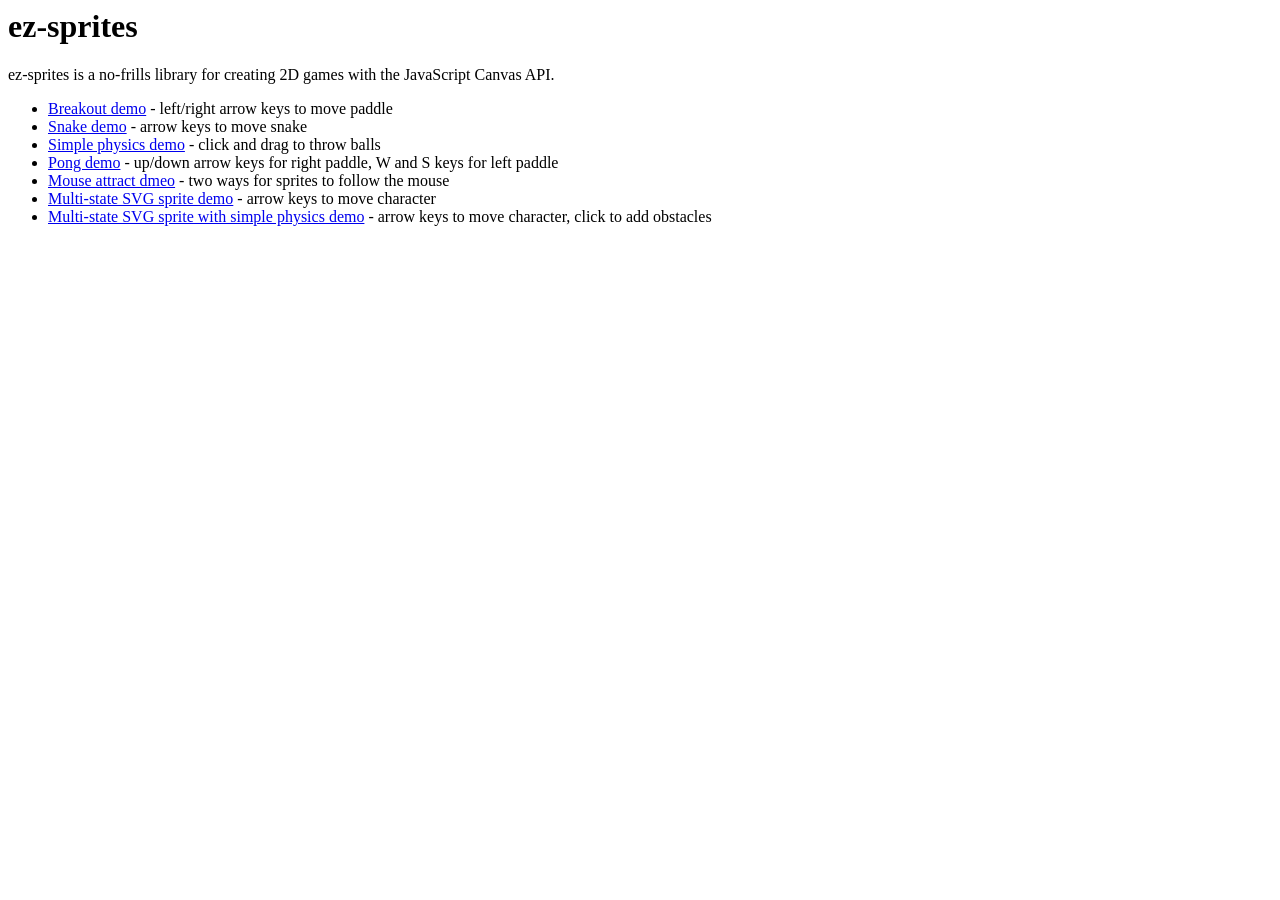
==== index.html @ a00dbd84 "initial commit" ====
<html>
  <head>
      <title></title>
        <link rel="stylesheet" href="css/style.css"/>
  </head>
    <body>
      <h1>ez-sprites</h1>
      <p>ez-sprites is a no-frills library for creating 2D games with the JavaScript Canvas API.</p>
        <ul>
          <li><a href="./demos/breakout/breakout.html">Breakout demo</a> - left/right arrow keys to move paddle</li>
          <li><a href="./demos/snake/snake.html">Snake demo</a> - arrow keys to move snake</li>
          <li><a href="./demos/simple-physics/simple-physics.html">Simple physics demo</a> - click and drag to throw balls</li>
          <li><a href="./demos/pong/pong.html">Pong demo</a> - up/down arrow keys for right paddle, W and S keys for left paddle</li>
          <li><a href="./demos/mouse-attract/mouse-attract.html">Mouse attract dmeo</a> - two ways for sprites to follow the mouse</li>
          <li><a href="./demos/multistate-sprite/multistate-sprite.html">Multi-state SVG sprite demo</a> - arrow keys to move character</li>
          <li><a href="./demos/character-physics/character-physics.html">Multi-state SVG sprite with simple physics demo</a> - arrow keys to move character, click to add obstacles</li>
        </ul>
    </body>
</html>
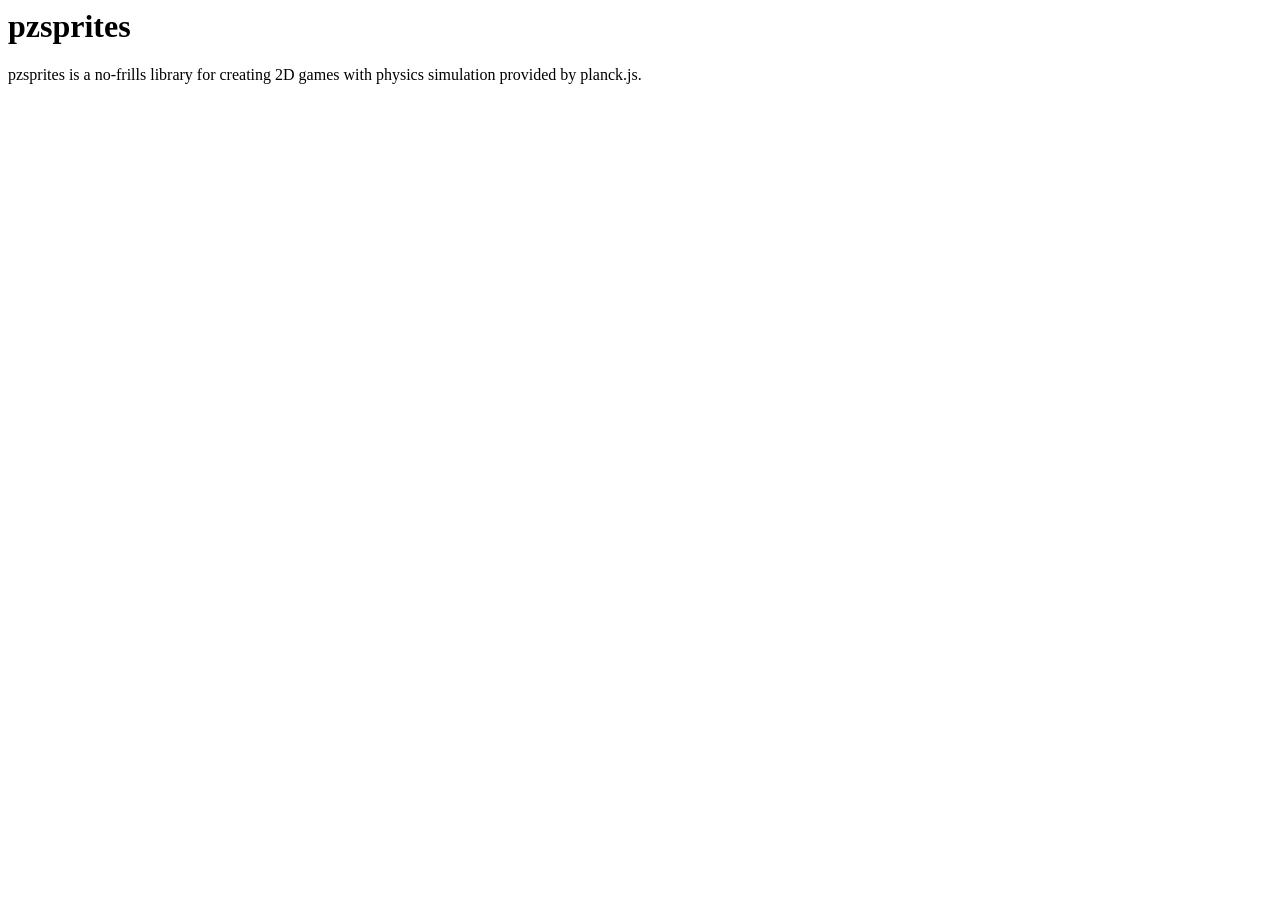
==== commit bd2ed85e: "finally rendering box" ====
--- a/index.html
+++ b/index.html
@@ -1,19 +1,10 @@
 <html>
   <head>
-      <title></title>
-        <link rel="stylesheet" href="css/style.css"/>
+      <title>pzsprites</title>
   </head>
     <body>
-      <h1>ez-sprites</h1>
-      <p>ez-sprites is a no-frills library for creating 2D games with the JavaScript Canvas API.</p>
-        <ul>
-          <li><a href="./demos/breakout/breakout.html">Breakout demo</a> - left/right arrow keys to move paddle</li>
-          <li><a href="./demos/snake/snake.html">Snake demo</a> - arrow keys to move snake</li>
-          <li><a href="./demos/simple-physics/simple-physics.html">Simple physics demo</a> - click and drag to throw balls</li>
-          <li><a href="./demos/pong/pong.html">Pong demo</a> - up/down arrow keys for right paddle, W and S keys for left paddle</li>
-          <li><a href="./demos/mouse-attract/mouse-attract.html">Mouse attract dmeo</a> - two ways for sprites to follow the mouse</li>
-          <li><a href="./demos/multistate-sprite/multistate-sprite.html">Multi-state SVG sprite demo</a> - arrow keys to move character</li>
-          <li><a href="./demos/character-physics/character-physics.html">Multi-state SVG sprite with simple physics demo</a> - arrow keys to move character, click to add obstacles</li>
-        </ul>
+      <h1>pzsprites</h1>
+      <p>pzsprites is a no-frills library for creating 2D games with physics simulation provided by planck.js.</p>
+       
     </body>
 </html>
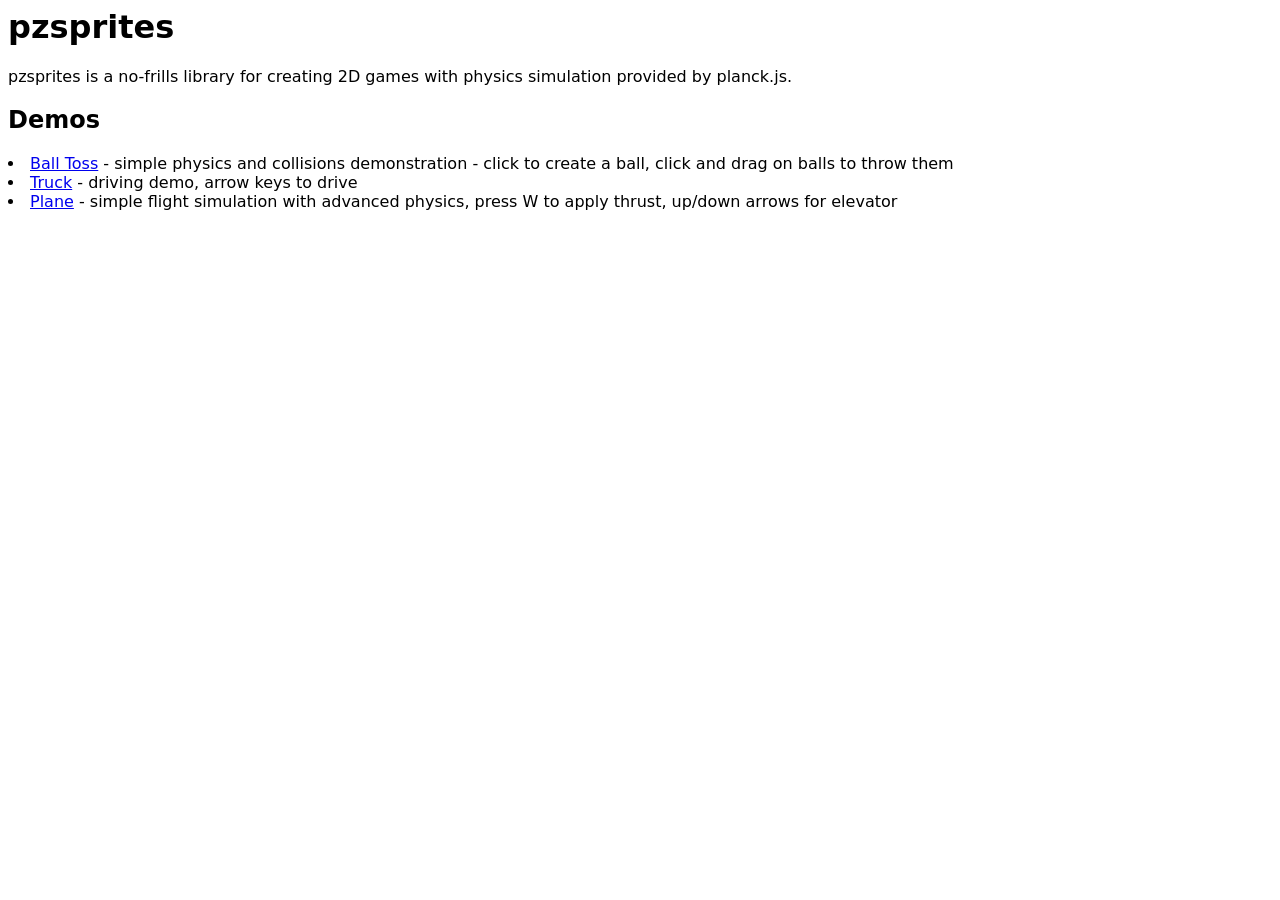
==== commit 68606f09: "fix demo page" ====
--- a/index.html
+++ b/index.html
@@ -3,8 +3,14 @@
       <title>pzsprites</title>
   </head>
     <body>
+      <style>body{ font-family: system-ui; }</style>
       <h1>pzsprites</h1>
       <p>pzsprites is a no-frills library for creating 2D games with physics simulation provided by planck.js.</p>
        
+      <h2>Demos</h2>
+      <li><a href="/demos/ball-toss/index.html">Ball Toss</a> - simple physics and collisions demonstration - click to create a ball, click and drag on balls to throw them</li>
+      <li><a href="/demos/truck/index.html">Truck</a> - driving demo, arrow keys to drive</li>
+      <li><a href="/demos/plane/index.html">Plane</a> - simple flight simulation with advanced physics, press W to apply thrust, up/down arrows for elevator</li>
+
     </body>
 </html>
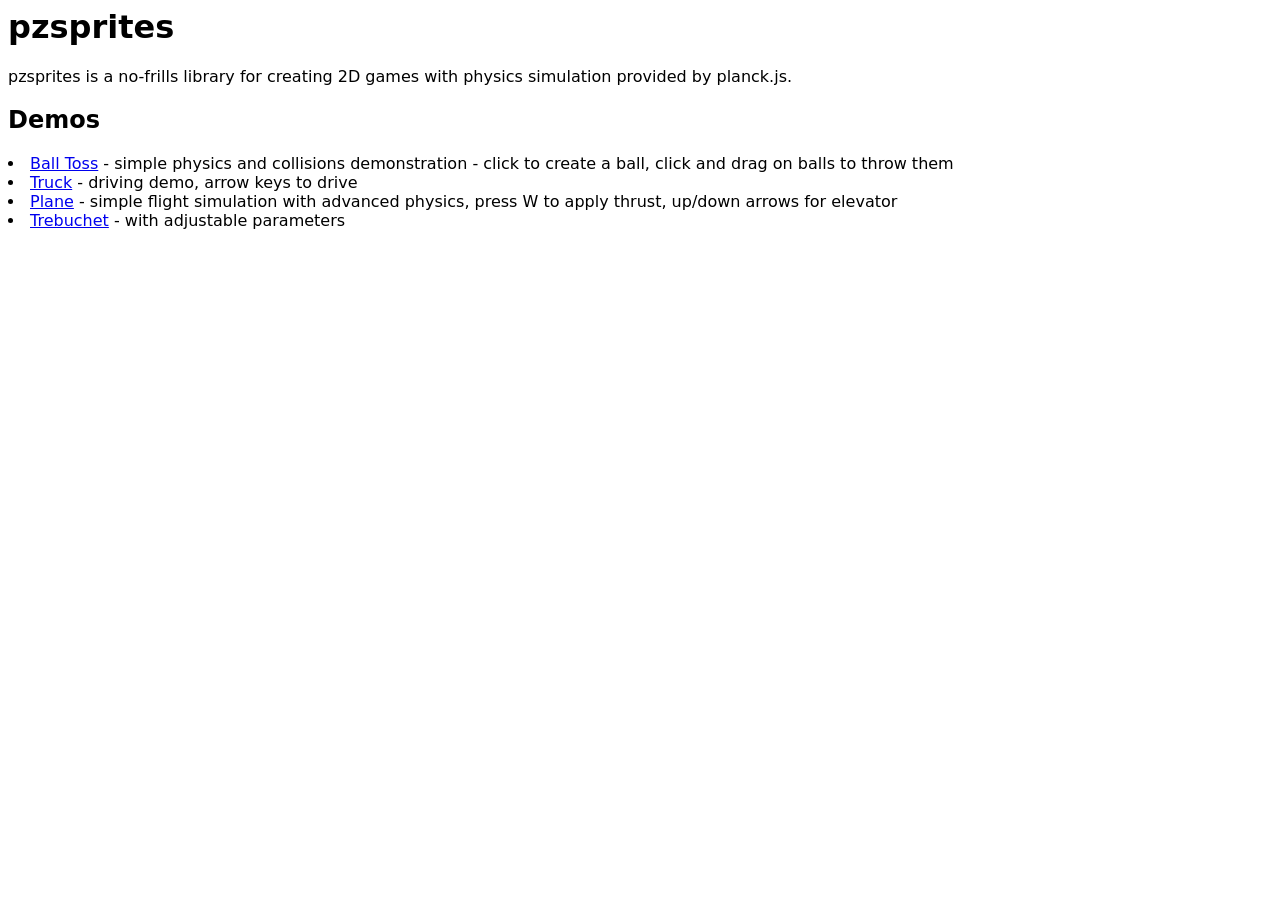
==== commit d36f37df: "trebuchet on demo page" ====
--- a/index.html
+++ b/index.html
@@ -8,9 +8,9 @@
       <p>pzsprites is a no-frills library for creating 2D games with physics simulation provided by planck.js.</p>
        
       <h2>Demos</h2>
-      <li><a href="/demos/ball-toss/index.html">Ball Toss</a> - simple physics and collisions demonstration - click to create a ball, click and drag on balls to throw them</li>
-      <li><a href="/demos/truck/index.html">Truck</a> - driving demo, arrow keys to drive</li>
-      <li><a href="/demos/plane/index.html">Plane</a> - simple flight simulation with advanced physics, press W to apply thrust, up/down arrows for elevator</li>
-
+      <li><a href="./demos/ball-toss/index.html">Ball Toss</a> - simple physics and collisions demonstration - click to create a ball, click and drag on balls to throw them</li>
+      <li><a href="./demos/truck/index.html">Truck</a> - driving demo, arrow keys to drive</li>
+      <li><a href="./demos/plane/index.html">Plane</a> - simple flight simulation with advanced physics, press W to apply thrust, up/down arrows for elevator</li>
+      <li><a href="./demos/trebuchet/index.html">Trebuchet</a> - with adjustable parameters</li>
     </body>
 </html>
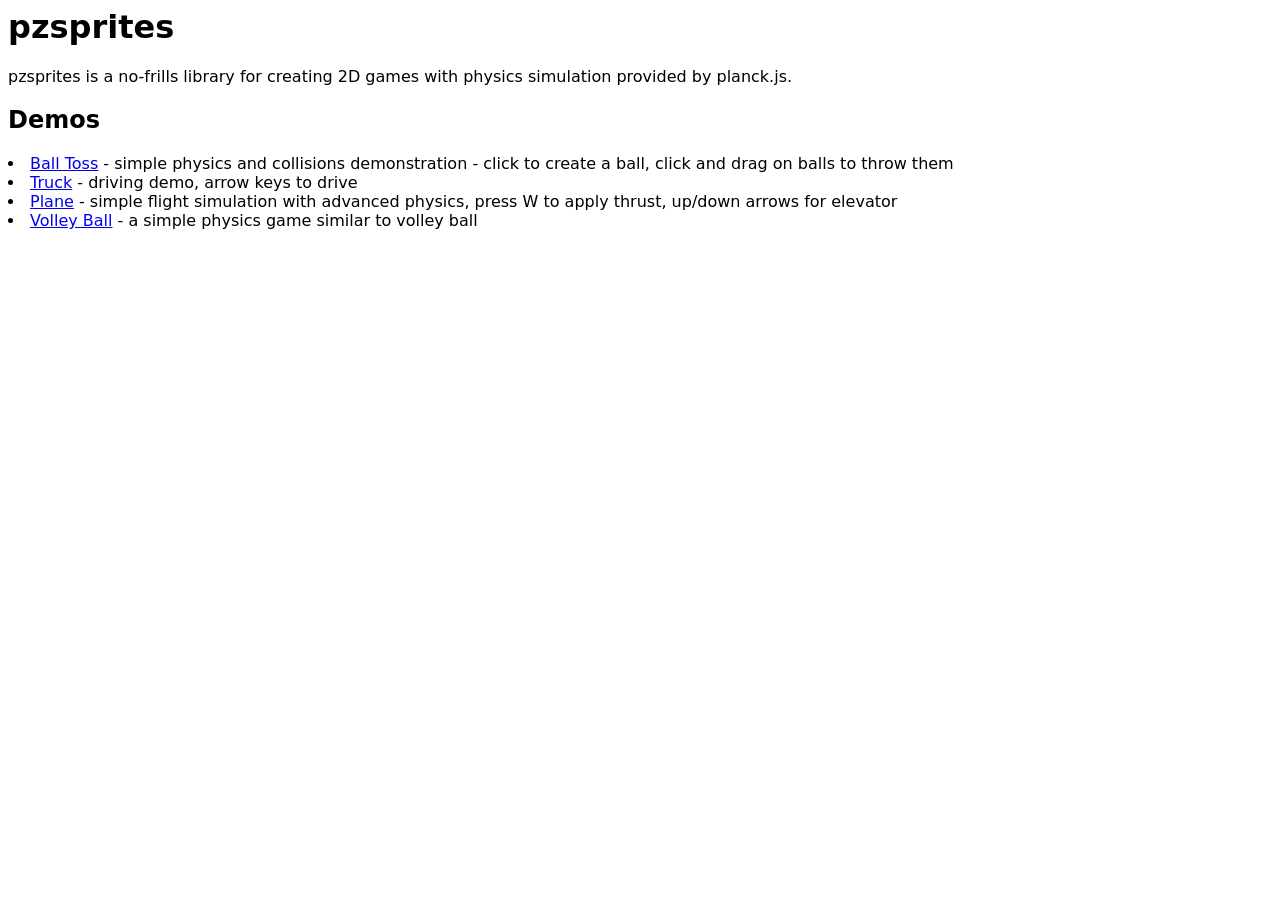
==== commit 494a2922: "ball, boundaries" ====
--- a/index.html
+++ b/index.html
@@ -11,6 +11,7 @@
       <li><a href="./demos/ball-toss/index.html">Ball Toss</a> - simple physics and collisions demonstration - click to create a ball, click and drag on balls to throw them</li>
       <li><a href="./demos/truck/index.html">Truck</a> - driving demo, arrow keys to drive</li>
       <li><a href="./demos/plane/index.html">Plane</a> - simple flight simulation with advanced physics, press W to apply thrust, up/down arrows for elevator</li>
-      <li><a href="./demos/trebuchet/index.html">Trebuchet</a> - with adjustable parameters</li>
+      <li><a href="./demos/volley-ball/index.html">Volley Ball</a> - a simple physics game similar to volley ball</li>
+
     </body>
 </html>
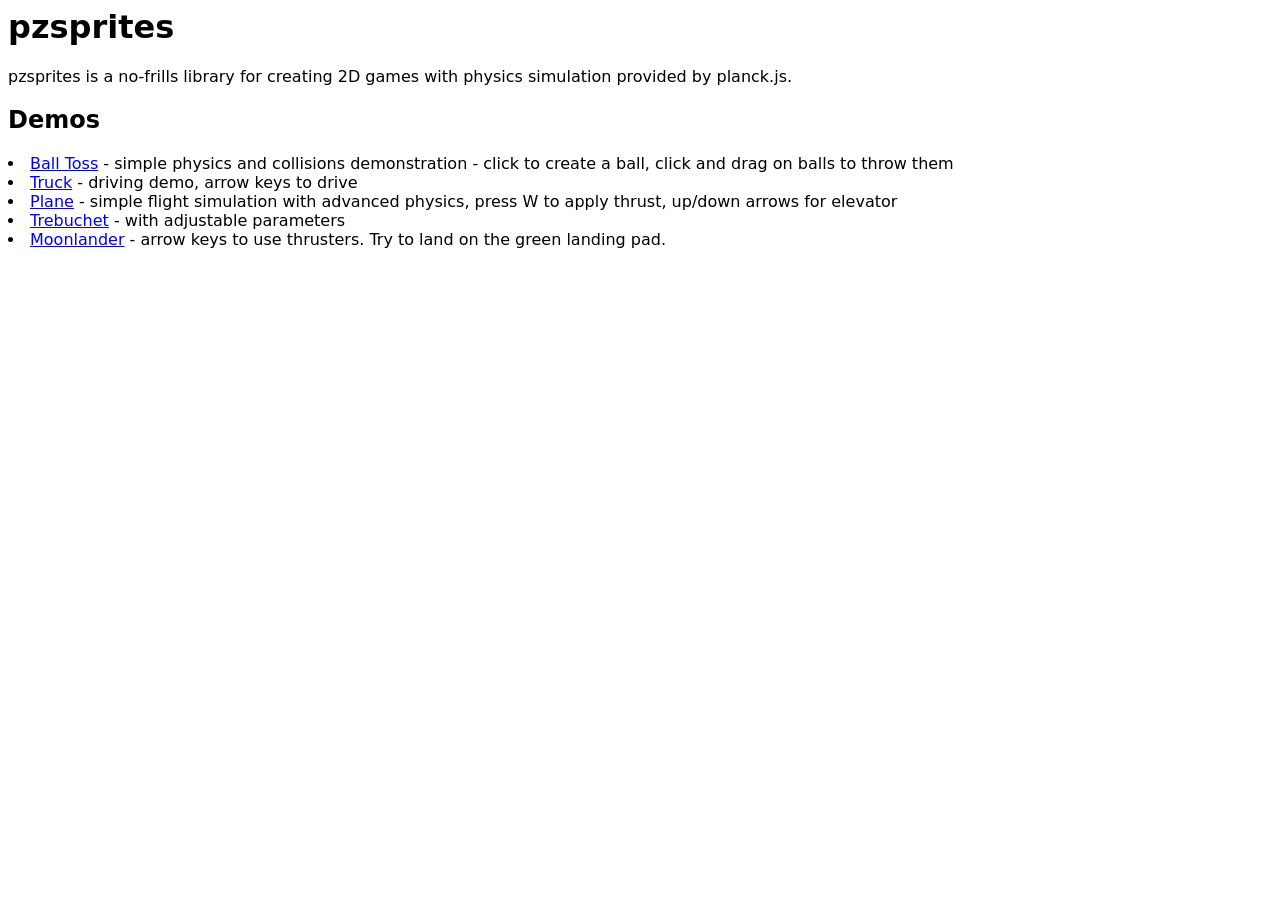
==== commit a188e690: "add to demo page" ====
--- a/index.html
+++ b/index.html
@@ -11,7 +11,7 @@
       <li><a href="./demos/ball-toss/index.html">Ball Toss</a> - simple physics and collisions demonstration - click to create a ball, click and drag on balls to throw them</li>
       <li><a href="./demos/truck/index.html">Truck</a> - driving demo, arrow keys to drive</li>
       <li><a href="./demos/plane/index.html">Plane</a> - simple flight simulation with advanced physics, press W to apply thrust, up/down arrows for elevator</li>
-      <li><a href="./demos/volley-ball/index.html">Volley Ball</a> - a simple physics game similar to volley ball</li>
-
+      <li><a href="./demos/trebuchet/index.html">Trebuchet</a> - with adjustable parameters</li>
+      <li><a href="./demos/moonlander/index.html">Moonlander</a> - arrow keys to use thrusters. Try to land on the green landing pad.</li>
     </body>
 </html>
